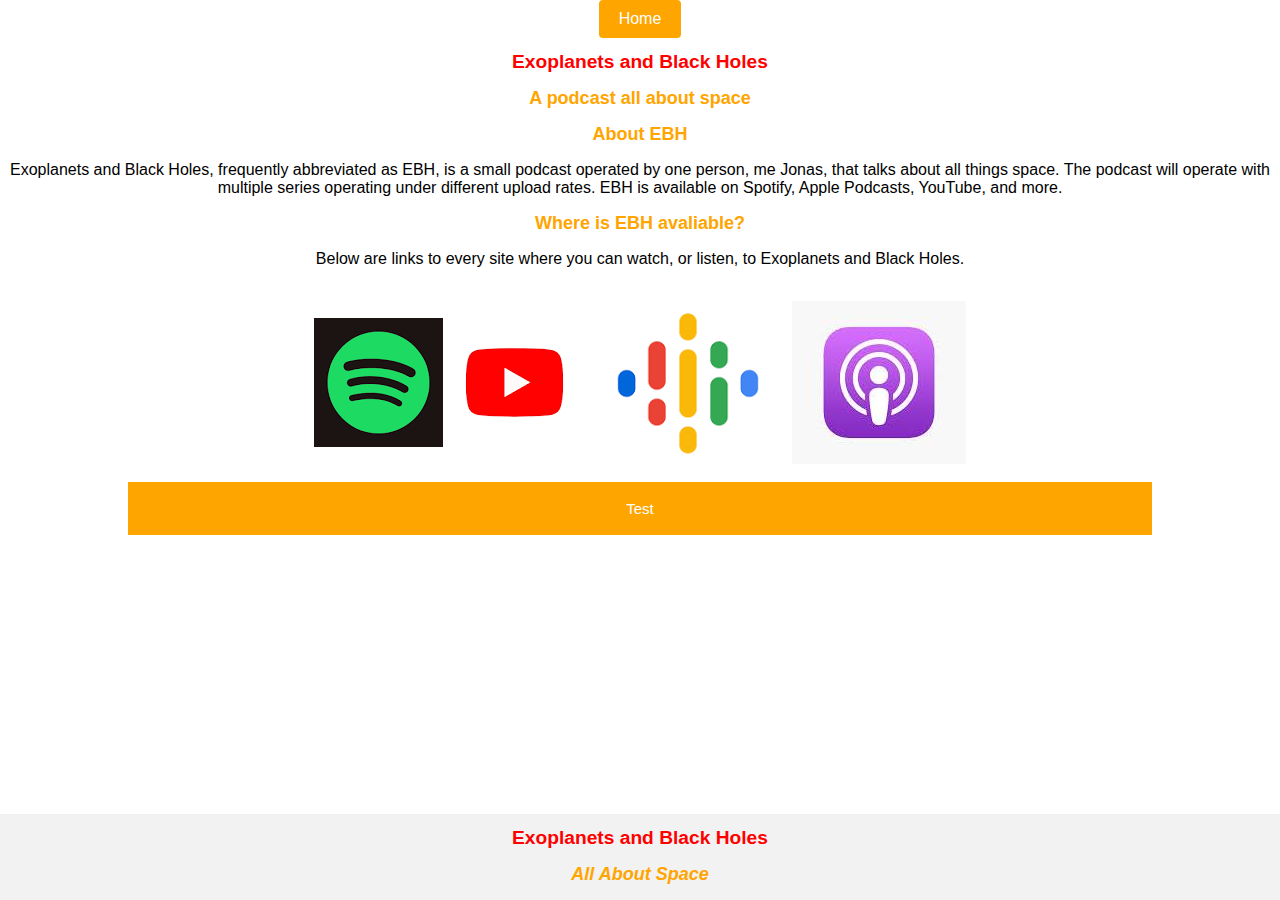
==== index.html @ 90ae40e8 "test" ====
<!DOCTYPE html>
<html>
    <head>
        <meta charset="UTF-8">
        <meta name="viewport" content="width=device-width, initial-scale=1.0">
        <title>Home | EBH</title>
        <link rel="icon" href="EBHIcon.png" type="image/x-icon">
        <link rel="stylesheet" href="styles.css">
    </head>
    <body>
        <div> <!-- Main Section -->
            <header>
                <a href="https://exoplanets-and-black-holes.github.io/" class="button">Home</a> <!-- Make sure to change the link to the custom domain when that becomes a thing -->
                <h1>Exoplanets and Black Holes</h1>
                <h2>A podcast all about space</h2> 
            </header>
            <main>
                <h2>About EBH</h2>
                <p>
                    Exoplanets and Black Holes, frequently abbreviated as EBH, is a small podcast operated by one person, me Jonas, that talks about all things space.
                    The podcast will operate with multiple series operating under different upload rates. EBH is available on Spotify, Apple Podcasts, YouTube, and more.
                </p>
                <h2>Where is EBH avaliable?</h2>
                <p>
                    Below are links to every site where you can watch, or listen, to Exoplanets and Black Holes.
                </p>
                <table>
                    <tr>
                        <td><a target="_blank" href="https://Spotify.com"><img src="SpotifyIcon.png"></a></td>
                        <td><a target="_blank" href="https://Youtube.com"><img src="YoutubeIcon.png"></a></td>
                        <td><a target="_blank" href="https://podcasts.google.com/"><img src="GooglePodcastsLogo.png"></a></td>
                        <td><a target="_blank" href="https://www.apple.com/apple-podcasts/"><img src="ApplePodcastsLogo.jpg"></a></td>
                    </tr>
                </table>      
            </main>
        </div>
    </body>
    <button type="button" class="dropdown">Test</button>
    <div class="content">
        <p>OuiOuiMFS</p>
    </div>   
    <script>
        var coll = document.getElementsByClassName("dropdown");
        var i;
        
        for (i = 0; i < coll.length; i++) {
            coll[i].addEventListener("click", function() {
            this.classList.toggle("active");
            var content = this.nextElementSibling;
            if (content.style.display === "block") {
                content.style.display = "none";
            } else {
                content.style.display = "block";
            }
            });
        }
        </script>
    <footer> <!-- Footer -->
        <h1>Exoplanets and Black Holes</h1>
        <h2 class="ital">All About Space</h2>
    </footer>
</html>
---- styles.css ----
body {
    display: flex;
    flex-direction: column;
    align-items: center;
    justify-content: center;
    margin: 0;
    font-family: 'Trebuchet MS', 'Lucida Sans Unicode', 'Lucida Grande', 'Lucida Sans', Arial, sans-serif;
}

header {
    text-align: center;
}

h1, h2, h3, p, table, th, td, .button, nav ul {
    text-align: center;
}

h1 {
    font-size: larger;
    color: rgb(255, 0, 0);
}

h2 {
    font-size: large;
    color: orange;
}

h3 {
    font-size: medium;
    font-weight: 200;
}

p {
    font-size: medium;
}

.button {
    display: inline-block;
    padding: 10px 20px;
    background-color: orange;
    color: #fff;
    text-decoration: none;
    border-radius: 4px;
}

.button:hover {
    background-color: rgb(255, 135, 0);
}

nav ul {
    position: absolute;
    right: 0;
}

/* Additional styles to ensure horizontal centering of nav ul */
nav {
    display: flex;
    justify-content: center;
    width: 100%;
}

nav ul {
    display: flex;
    justify-content: center;
    list-style: none;
    padding: 0;
}

img {
    display: block;
    margin: 0 auto;
}

/* Additional styles for centering */
.container {
    display: flex;
    justify-content: center;
}

/* Center the table */
table {
    width: 80%;
    margin: 0 auto;
}

/* Set the display property for table cells */
td {
    display: inline-block;
}

footer {
    position: fixed;
    bottom: 0;
    width: 100%;
    background-color: #f2f2f2;
}

.ital {
    font-style: italic;
}

.dropdown {
    background-color: orange;
    color: white;
    cursor: pointer;
    padding: 18px;
    width: 80%;
    border: none;
    text-align: center;
    outline: none;
    font-size: 15px;
    font-family: 'Trebuchet MS', 'Lucida Sans Unicode', 'Lucida Grande', 'Lucida Sans', Arial, sans-serif;
}

.active, .dropdown:hover {
    background-color: rgb(255, 135, 0);
}

.content {
    padding: 0 18px;
    display: none;
    overflow: hidden;
    background-color: rgb(247, 169, 26);
}
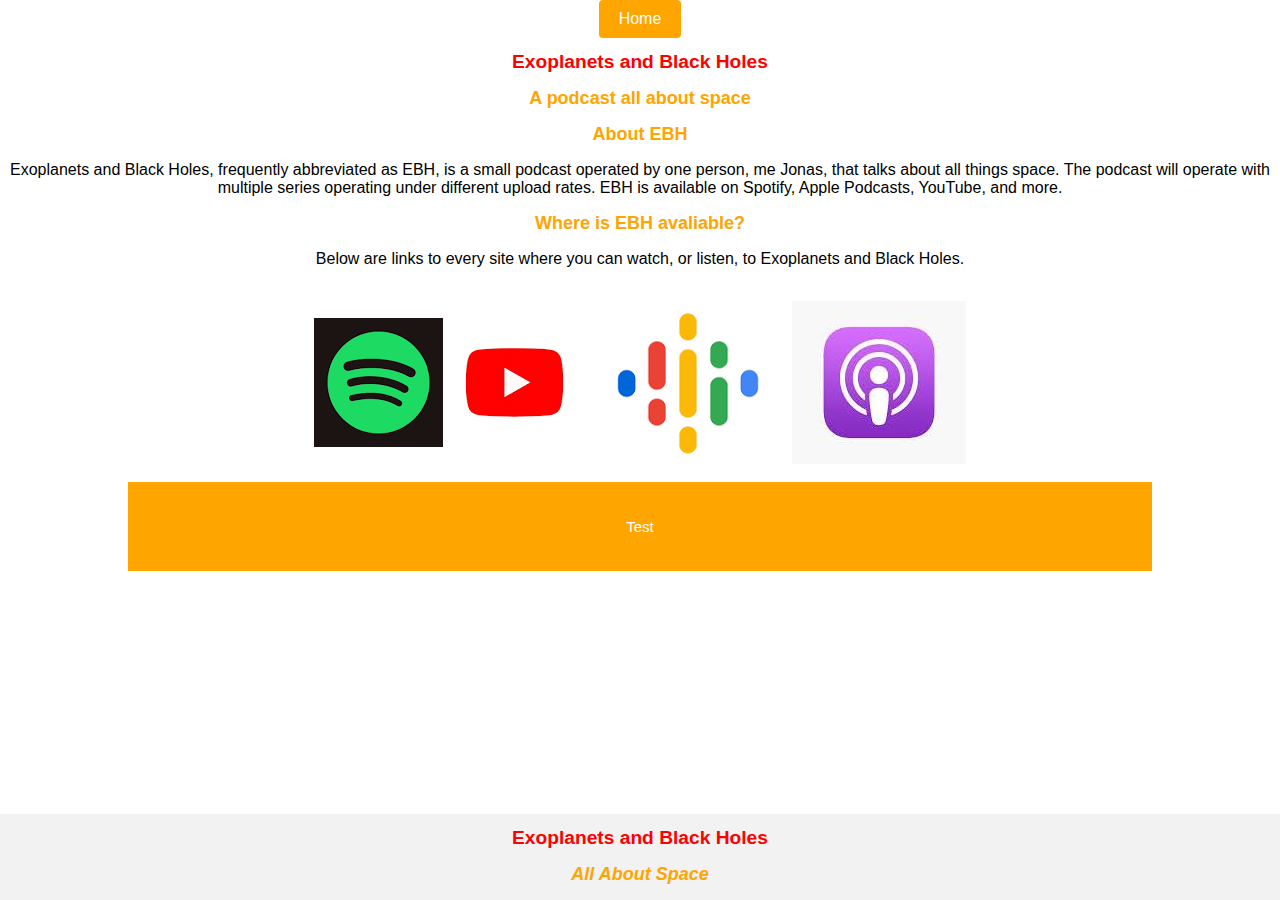
==== commit df9145b3: "Update to version 0.12.11.1" ====
--- a/index.html
+++ b/index.html
@@ -6,6 +6,7 @@
         <title>Home | EBH</title>
         <link rel="icon" href="EBHIcon.png" type="image/x-icon">
         <link rel="stylesheet" href="styles.css">
+        <script type="module" src="/collapsible.js"></script>
     </head>
     <body>
         <div> <!-- Main Section -->
@@ -35,26 +36,12 @@
             </main>
         </div>
     </body>
-    <button type="button" class="dropdown">Test</button>
-    <div class="content">
-        <p>OuiOuiMFS</p>
-    </div>   
-    <script>
-        var coll = document.getElementsByClassName("dropdown");
-        var i;
-        
-        for (i = 0; i < coll.length; i++) {
-            coll[i].addEventListener("click", function() {
-            this.classList.toggle("active");
-            var content = this.nextElementSibling;
-            if (content.style.display === "block") {
-                content.style.display = "none";
-            } else {
-                content.style.display = "block";
-            }
-            });
-        }
-        </script>
+    <div class="dropdown">
+        <button type="button" class="dropdown">Test</button>
+        <div class="content">
+            <p>OuiOuiMFS</p>
+        </div>  
+    </div> 
     <footer> <!-- Footer -->
         <h1>Exoplanets and Black Holes</h1>
         <h2 class="ital">All About Space</h2>
--- a/styles.css
+++ b/styles.css
@@ -121,4 +121,8 @@
     display: none;
     overflow: hidden;
     background-color: rgb(247, 169, 26);
+}
+
+.dropdown, .content {
+    box-sizing: border-box;
 }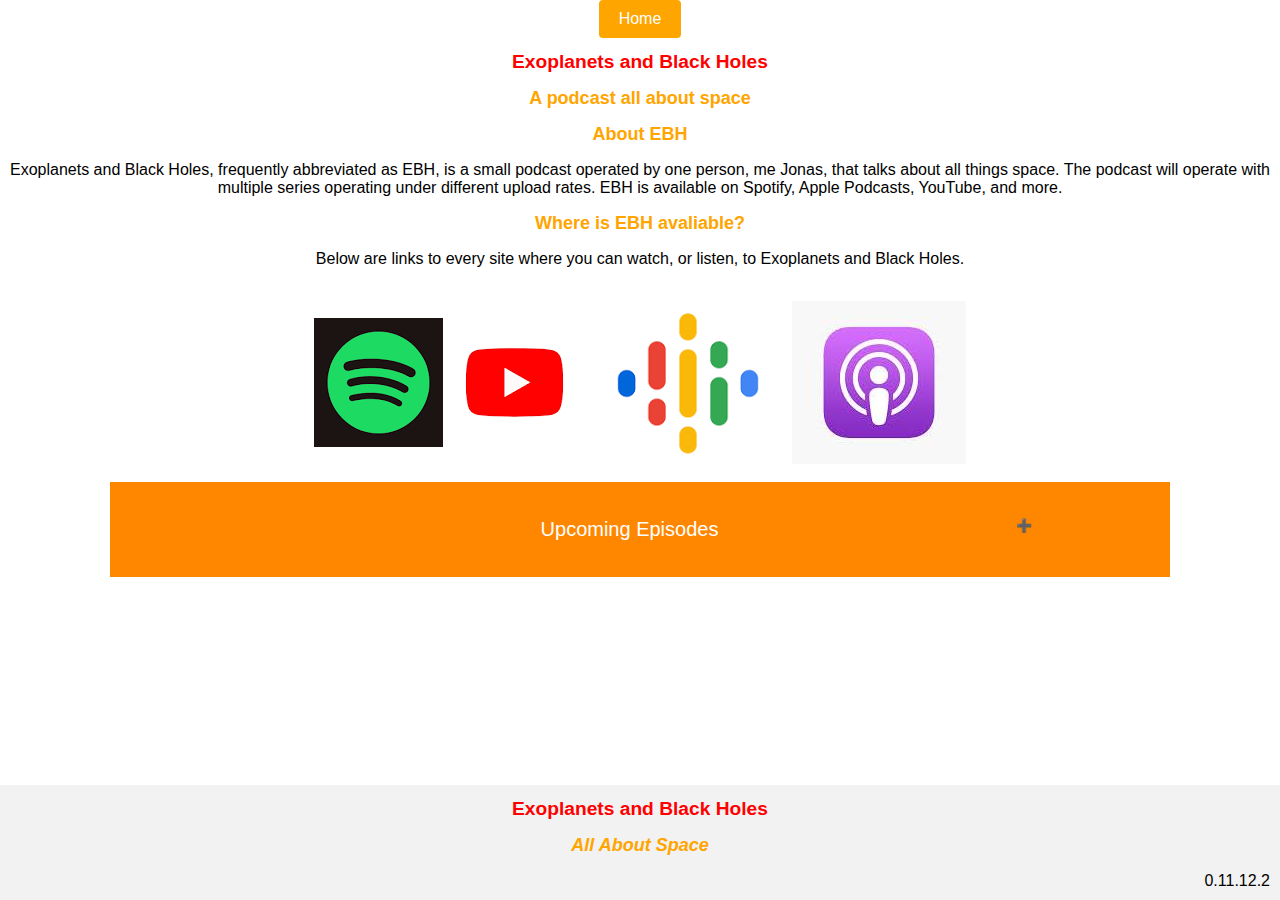
==== commit 11a93445: "0.11.12.2" ====
--- a/index.html
+++ b/index.html
@@ -35,15 +35,16 @@
                 </table>      
             </main>
         </div>
+        <footer> <!-- Footer -->
+            <h1>Exoplanets and Black Holes</h1>
+            <h2 class="ital">All About Space</h2>
+            <h3 class="vnum">0.11.12.2</h3>
+        </footer>
     </body>
-    <div class="dropdown">
-        <button type="button" class="dropdown">Test</button>
+    <div class="holding-box">
+        <button type="button" class="dropdown">Upcoming Episodes</button>
         <div class="content">
             <p>OuiOuiMFS</p>
         </div>  
     </div> 
-    <footer> <!-- Footer -->
-        <h1>Exoplanets and Black Holes</h1>
-        <h2 class="ital">All About Space</h2>
-    </footer>
 </html>--- a/styles.css
+++ b/styles.css
@@ -100,7 +100,33 @@
 }
 
 .dropdown {
+    background-color: rgb(255, 135, 0);
+    color: white;
+    cursor: pointer;
+    padding: 18px;
+    width: 80%;
+    border: none;
+    text-align: center;
+    outline: none;
+    font-size: 20px;
+    font-family: 'Trebuchet MS', 'Lucida Sans Unicode', 'Lucida Grande', 'Lucida Sans', Arial, sans-serif;
+}
+
+.dropdown:hover {
+    background-color: rgb(255, 165, 0);
+}
+
+.content {
+    padding: 0 18px;
+    background-color: white;
+    max-height: 0;
+    overflow: hidden;
+    transition: max-height 0.2s ease-out;
     background-color: orange;
+}
+
+.holding-box {
+    background-color: rgb(255, 135, 0);
     color: white;
     cursor: pointer;
     padding: 18px;
@@ -112,17 +138,20 @@
     font-family: 'Trebuchet MS', 'Lucida Sans Unicode', 'Lucida Grande', 'Lucida Sans', Arial, sans-serif;
 }
 
-.active, .dropdown:hover {
-    background-color: rgb(255, 135, 0);
-}
+.dropdown:after {
+    content: '\02795'; /* Unicode character for "plus" sign (+) */
+    font-size: 13px;
+    color: gray;
+    float: right;
+    margin-left: 5px;
+  }
+  
+  .active:after {
+    content: "\2796"; /* Unicode character for "minus" sign (-) */
+  }
 
-.content {
-    padding: 0 18px;
-    display: none;
-    overflow: hidden;
-    background-color: rgb(247, 169, 26);
-}
-
-.dropdown, .content {
-    box-sizing: border-box;
-}+  .vnum {
+    text-align: right;
+    margin-right: 10px;
+    margin-bottom: 10px;
+  }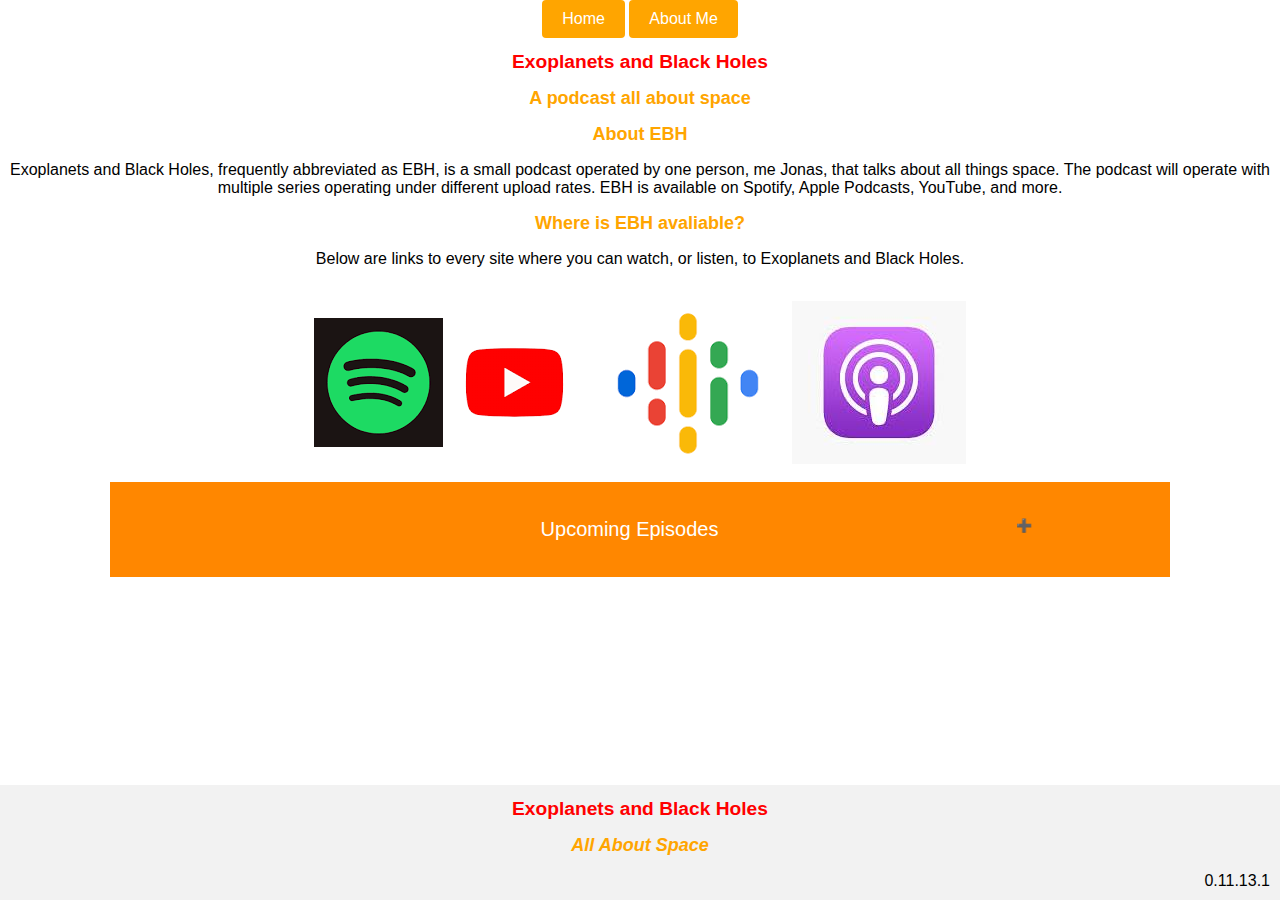
==== commit 311e3190: "0.11.13.2" ====
--- a/index.html
+++ b/index.html
@@ -11,7 +11,8 @@
     <body>
         <div> <!-- Main Section -->
             <header>
-                <a href="https://exoplanets-and-black-holes.github.io/" class="button">Home</a> <!-- Make sure to change the link to the custom domain when that becomes a thing -->
+                <a href="index.html" class="button">Home</a> <!-- Make sure to change the link to the custom domain when that becomes a thing -->
+                <a href="AboutMe.html" class="button">About Me</a> <!-- Make sure to change the link to the custom domain when that becomes a thing -->
                 <h1>Exoplanets and Black Holes</h1>
                 <h2>A podcast all about space</h2> 
             </header>
@@ -38,13 +39,26 @@
         <footer> <!-- Footer -->
             <h1>Exoplanets and Black Holes</h1>
             <h2 class="ital">All About Space</h2>
-            <h3 class="vnum">0.11.12.2</h3>
+            <h3 class="vnum">0.11.13.1</h3>
         </footer>
     </body>
     <div class="holding-box">
         <button type="button" class="dropdown">Upcoming Episodes</button>
         <div class="content">
-            <p>OuiOuiMFS</p>
+            <table class="eptable">
+                <tr>
+                    <th>Season Number</th>
+                    <th>Episode Number</th>
+                    <th>Episode Title</th>
+                    <th>Release NET</th>
+                </tr>
+                <tr>
+                    <th>Season 1</th>
+                    <th>Episode 1</th>
+                    <th>The First Commercial Orbital Rocket: The Story of Pegasus</th>
+                    <th>January 5th 2024</th>
+                </tr>
+            </table>
         </div>  
     </div> 
 </html>--- a/styles.css
+++ b/styles.css
@@ -150,8 +150,17 @@
     content: "\2796"; /* Unicode character for "minus" sign (-) */
   }
 
-  .vnum {
-    text-align: right;
-    margin-right: 10px;
-    margin-bottom: 10px;
-  }+.vnum {
+text-align: right;
+margin-right: 10px;
+margin-bottom: 10px;
+}
+
+
+.eptable {
+    border: 2px solid white;
+}
+
+th {
+    border: 2px solid white;
+}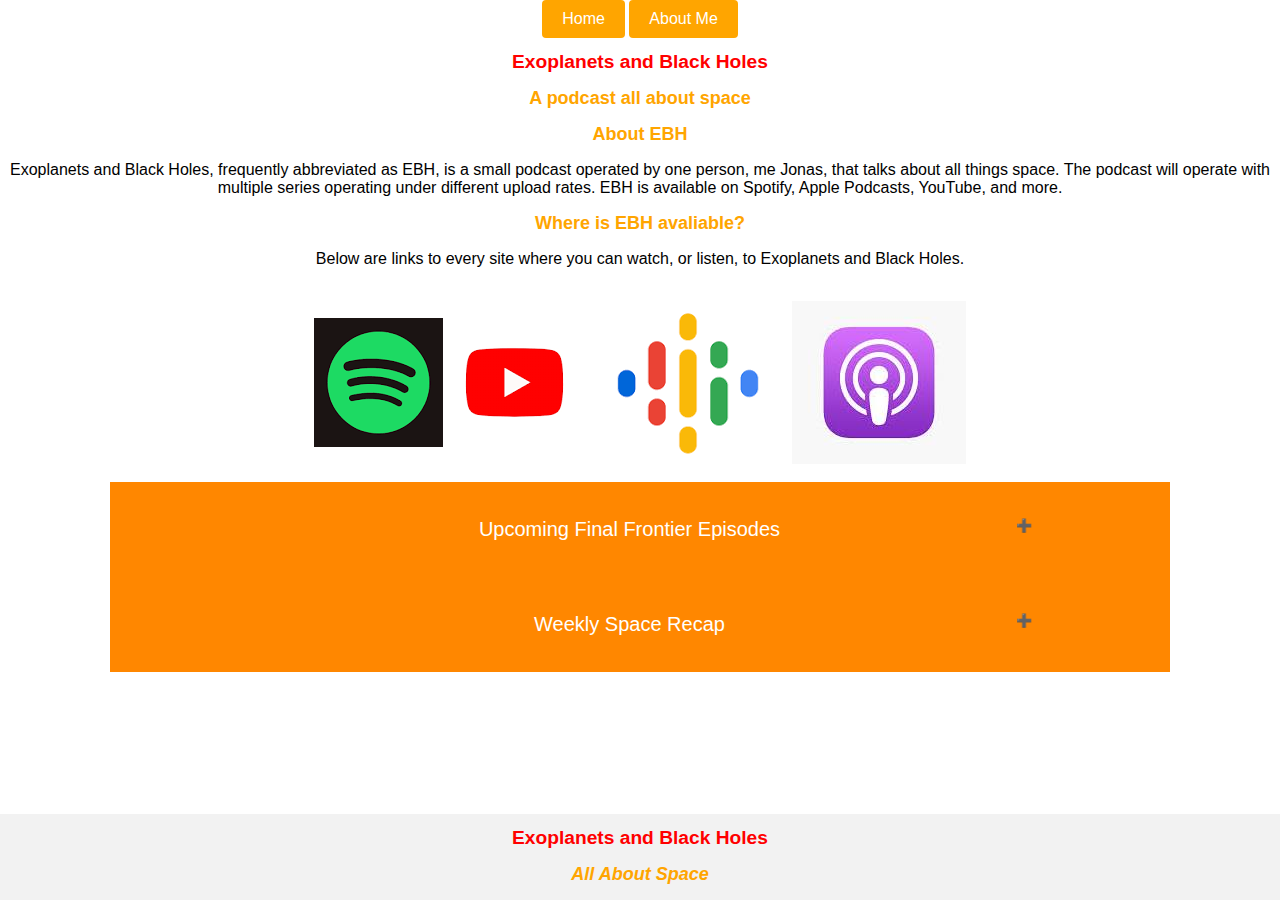
==== commit 1a51b3d2: "0.12.18.1" ====
--- a/index.html
+++ b/index.html
@@ -8,8 +8,8 @@
         <link rel="stylesheet" href="styles.css">
         <script type="module" src="/collapsible.js"></script>
     </head>
-    <body>
-        <div> <!-- Main Section -->
+    <body class="scrollable">
+        <div class="main"> <!-- Main Section -->
             <header>
                 <a href="index.html" class="button">Home</a> <!-- Make sure to change the link to the custom domain when that becomes a thing -->
                 <a href="AboutMe.html" class="button">About Me</a> <!-- Make sure to change the link to the custom domain when that becomes a thing -->
@@ -36,29 +36,35 @@
                 </table>      
             </main>
         </div>
+        <div class="holding-box">
+            <button type="button" class="dropdown">Upcoming Final Frontier Episodes</button>
+            <div class="content">
+                <table class="eptable">
+                    <tr>
+                        <th>Season Number</th>
+                        <th>Episode Number</th>
+                        <th>Episode Title</th>
+                        <th>Release NET</th>
+                    </tr>
+                    <tr>
+                        <th>Season 1</th>
+                        <th>Episode 1</th>
+                        <th>The First Commercial Orbital Rocket: The Story of Pegasus</th>
+                        <th>January 5th 2024</th>
+                    </tr>
+                </table>
+            </div>  
+        </div> 
+        <div class="holding-box">
+            <button type="button" class="dropdown">Weekly Space Recap</button>
+            <div class="content">    
+                <h2>What is Weekly Space Recap?</h2>
+                <h3>Weekly Space Recap is a quick ~10 minute recap of what happened in spaceflight the week prior. New episodes are published every Sunday at 9:25am EST and cover what happened from Sunday to Sunday</h3>
+            </div>
+        </div>
         <footer> <!-- Footer -->
             <h1>Exoplanets and Black Holes</h1>
             <h2 class="ital">All About Space</h2>
-            <h3 class="vnum">0.11.13.1</h3>
         </footer>
     </body>
-    <div class="holding-box">
-        <button type="button" class="dropdown">Upcoming Episodes</button>
-        <div class="content">
-            <table class="eptable">
-                <tr>
-                    <th>Season Number</th>
-                    <th>Episode Number</th>
-                    <th>Episode Title</th>
-                    <th>Release NET</th>
-                </tr>
-                <tr>
-                    <th>Season 1</th>
-                    <th>Episode 1</th>
-                    <th>The First Commercial Orbital Rocket: The Story of Pegasus</th>
-                    <th>January 5th 2024</th>
-                </tr>
-            </table>
-        </div>  
-    </div> 
 </html>--- a/styles.css
+++ b/styles.css
@@ -5,6 +5,11 @@
     justify-content: center;
     margin: 0;
     font-family: 'Trebuchet MS', 'Lucida Sans Unicode', 'Lucida Grande', 'Lucida Sans', Arial, sans-serif;
+}
+
+.scrollable {
+    overflow-y: auto;
+    max-height: calc(90vh - 90px); /* Adjust the height based on your footer height */
 }
 
 header {
@@ -153,7 +158,6 @@
 .vnum {
 text-align: right;
 margin-right: 10px;
-margin-bottom: 10px;
 }
 
 
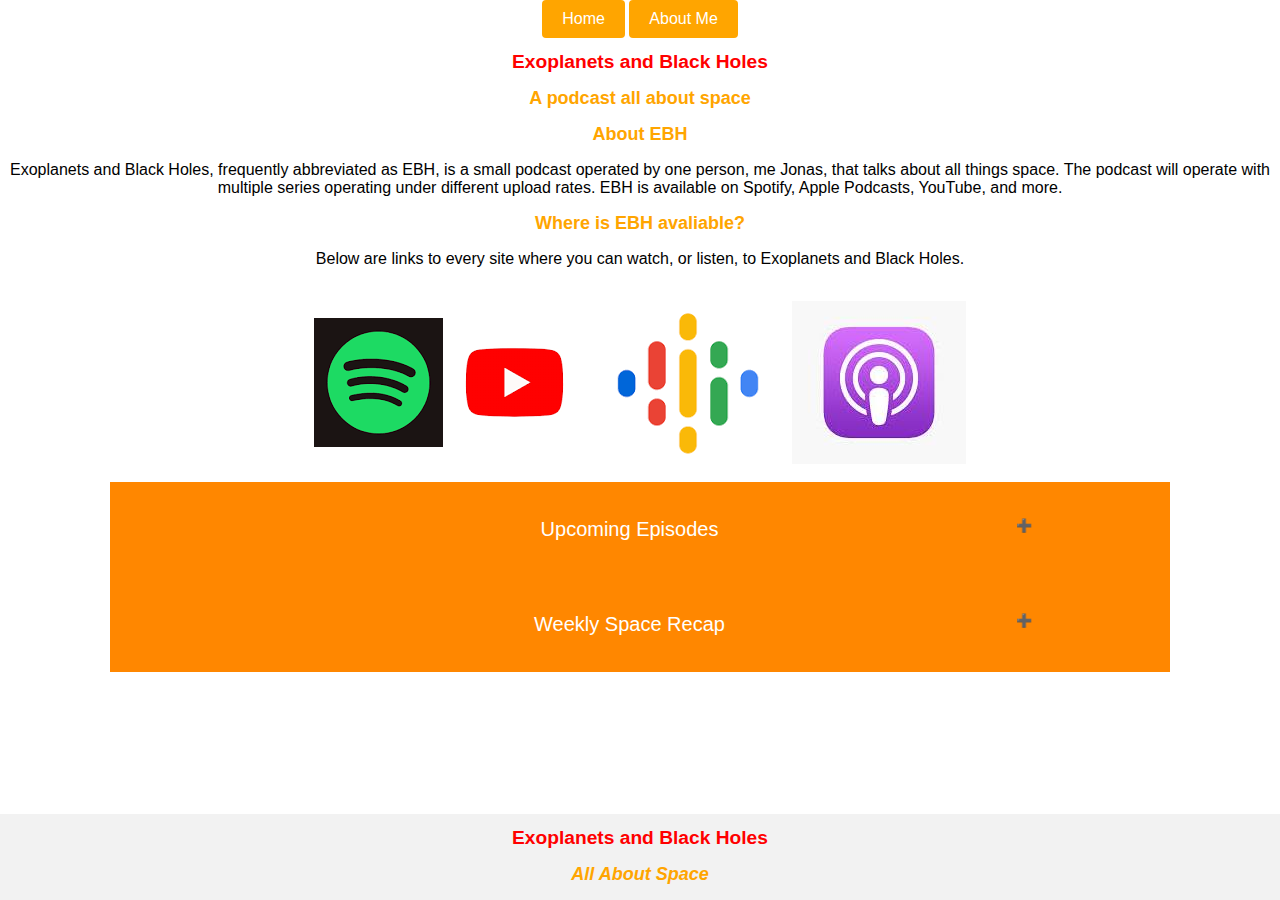
==== commit 6bf1f33c: "" ====
--- a/index.html
+++ b/index.html
@@ -37,7 +37,7 @@
             </main>
         </div>
         <div class="holding-box">
-            <button type="button" class="dropdown">Upcoming Final Frontier Episodes</button>
+            <button type="button" class="dropdown">Upcoming Episodes</button>
             <div class="content">
                 <table class="eptable">
                     <tr>
@@ -48,9 +48,15 @@
                     </tr>
                     <tr>
                         <th>Season 1</th>
+                        <th>Episode 0</th>
+                        <th>Welcome to Exoplanets and Black Holes</th>
+                        <th>January 5th 2024</th>
+                    </tr>
+                    <tr>
+                        <th>Season 1</th>
                         <th>Episode 1</th>
                         <th>The First Commercial Orbital Rocket: The Story of Pegasus</th>
-                        <th>January 5th 2024</th>
+                        <th>January 12th 2024</th>
                     </tr>
                 </table>
             </div>  
